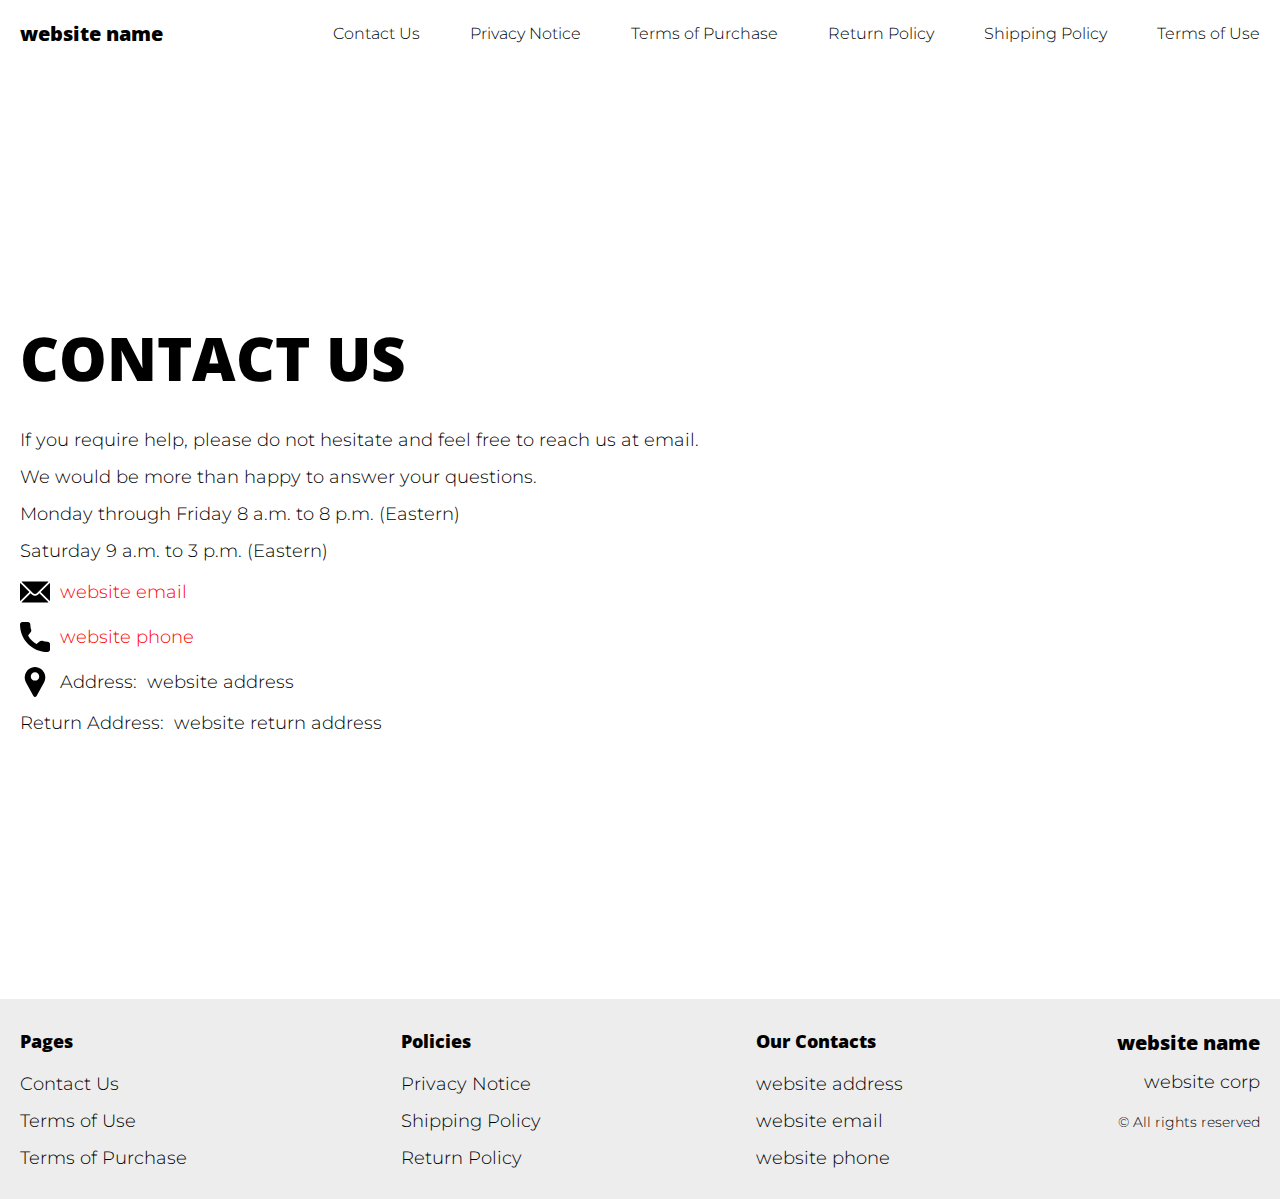
==== contacts.html @ 54b5a464 "+" ====
<!DOCTYPE html>
<html lang="en">

<head>
  <meta charset="UTF-8" />
  <meta http-equiv="X-UA-Compatible" content="IE=edge" />
  <meta name="viewport" content="width=device-width, initial-scale=1.0" />
  <link rel="stylesheet" href="./css/style.css" />
  <title>Shop</title>
</head>

<body>


  <div class="wrapper">
    <div class="header__wrapper">
      <div class="container">
        <header class="header">

          <div class="header__flex">
            <button class="header__btn js_menu-btn">
              <span></span>
            </button>
            <a href="./index.html" class="header__logo logo js_website-name">website name</a>

          </div>

          <nav class="nav js_menu">
            <ul class="nav__list">
              <li class="nav__item">
                <a href="./contacts.html" class="nav__link">Contact Us</a>
              </li>
              <li class="nav__item">
                <a href="./privacy.html" class="nav__link">Privacy Notice</a>
              </li>
              <li class="nav__item">
                <a href="./purchase.html" class="nav__link">Terms of Purchase</a>
              </li>
              <li class="nav__item">
                <a href="./return.html" class="nav__link">Return Policy</a>
              </li>
              <li class="nav__item">
                <a href="./shipping.html" class="nav__link">Shipping Policy</a>
              </li>
              <li class="nav__item">
                <a href="./use.html" class="nav__link">Terms of Use</a>
              </li>
            </ul>
          </nav>
        </header>
      </div>
    </div>

    <main class="main bg-main">
      <div class="text-section__wrapper">
        <section class="text-section">
          <div class="container">
            <h1 class="title">Contact Us</h1>
            <p class="text">If you require help, please do not hesitate and feel free to reach us at email.</p>
            <p class="text">We would be more than happy to answer your questions.</p>
            <p class="text">Monday through Friday 8 a.m. to 8 p.m. (Eastern)</p>
            <p class="text">Saturday 9 a.m. to 3 p.m. (Eastern)</p>
            <div class="text text-section__df">
              <img src="./img/icons/mail.svg" alt="" class="footer__icon">
               <a href="" class="link js_website-email"></a>
            </div>

            <div class="text text-section__df">
              <img src="./img/icons/call.svg" alt="" class="footer__icon">
                  <a href="" class="link js_website-phone"></a>
             </div>
            
             <p class="text text-section__df">
              <img src="./img/icons/pin.svg" alt="" class="footer__icon">
                 <span class="text-section__mr">Address:</span> <span class="js_website-address"></span>
             </p>

  
             
           <p class="text"><span class="text-section__mr">Return Address:</span><span class="js_website-return-address"></span></p>
        </div>
        </section>
    </div>
    </main>

    <div class="footer__wrapper">
      <footer class="footer">
        <div class="footer__top">
          <div class="container">
            <div class="footer__policies">
              <div class="footer__block">
                <p class="footer__title">Pages</p>
                <ul class="sub-list">
                  <li class="item">
                    <a href="./contacts.html" class="footer__link">Contact Us</a>
                  </li>
                  <li class="item">
                    <a href="./use.html" class="footer__link">Terms of Use</a>
                  </li>
                  <li class="item">
                    <a href="./purchase.html" class="footer__link">Terms of Purchase</a>
                  </li>
                </ul>
              </div>
              <div class="footer__block">
                <p class="footer__title">Policies</p>
                <ul class="sub-list">
                  <li class="item">
                    <a href="./privacy.html" class="footer__link">Privacy Notice</a>
                  </li>
                  <li class="item">
                    <a href="./shipping.html" class="footer__link">Shipping Policy</a>
                  </li>
                  <li class="item">
                    <a href="./return.html" class="footer__link">Return Policy</a>
                  </li>

                </ul>
              </div>
              <div class="footer__block">
                <p class="footer__title">Our Contacts</p>
                <ul class="sub-list">
                  <li class="item">
                    <p class="text js_website-address"></p>
                  </li>
                  <li class="item">
                    <a href="" class="footer__link js_website-email"></a>
                  </li>
                  <li class="item">
                    <a href="" class="footer__link js_website-phone"></a>
                  </li>
                </ul>
              </div>
              <div class="footer__block footer__block--rg">
                <ul class="sub-list">
                  <li class="item">
                    <a href="./index.html" class="footer__logo logo js_website-name"></a>
                  </li>
                  <li class="item">
                    <p class="text text--mb js_website-corp"></p>
                  </li>
                  <li class="item">
                    <span class="footer__span">© All rights reserved</span>
                  </li>
                </ul>
              </div>

            </div>
          </div>
        </div>
      </footer>

    </div>
  </div>

 
  <script type="module" src="./js/on-load.js"></script>
  <script src="./js/website-data.js"></script>
  <script>
    const menuBtn = document.querySelector('.js_menu-btn');
    const menu = document.querySelector('.js_menu');
    menuBtn.addEventListener('click', () => {
      menuBtn.classList.toggle('active');
      menu.classList.toggle('open-menu');
      document.body.classList.toggle('open-menu');
    })
  </script>
</body>

</html>
---- css/style.css ----
@import './swiper-bundle.min.css';
@import './fonts.css';
@import './vars.css';
@import './utils.css';
@import './header.css';
@import './footer.css';
@import './hero.css';
@import './products.css';
@import './product.css';
@import './text-section.css';
@import './order.css';
@import './thank-you.css';
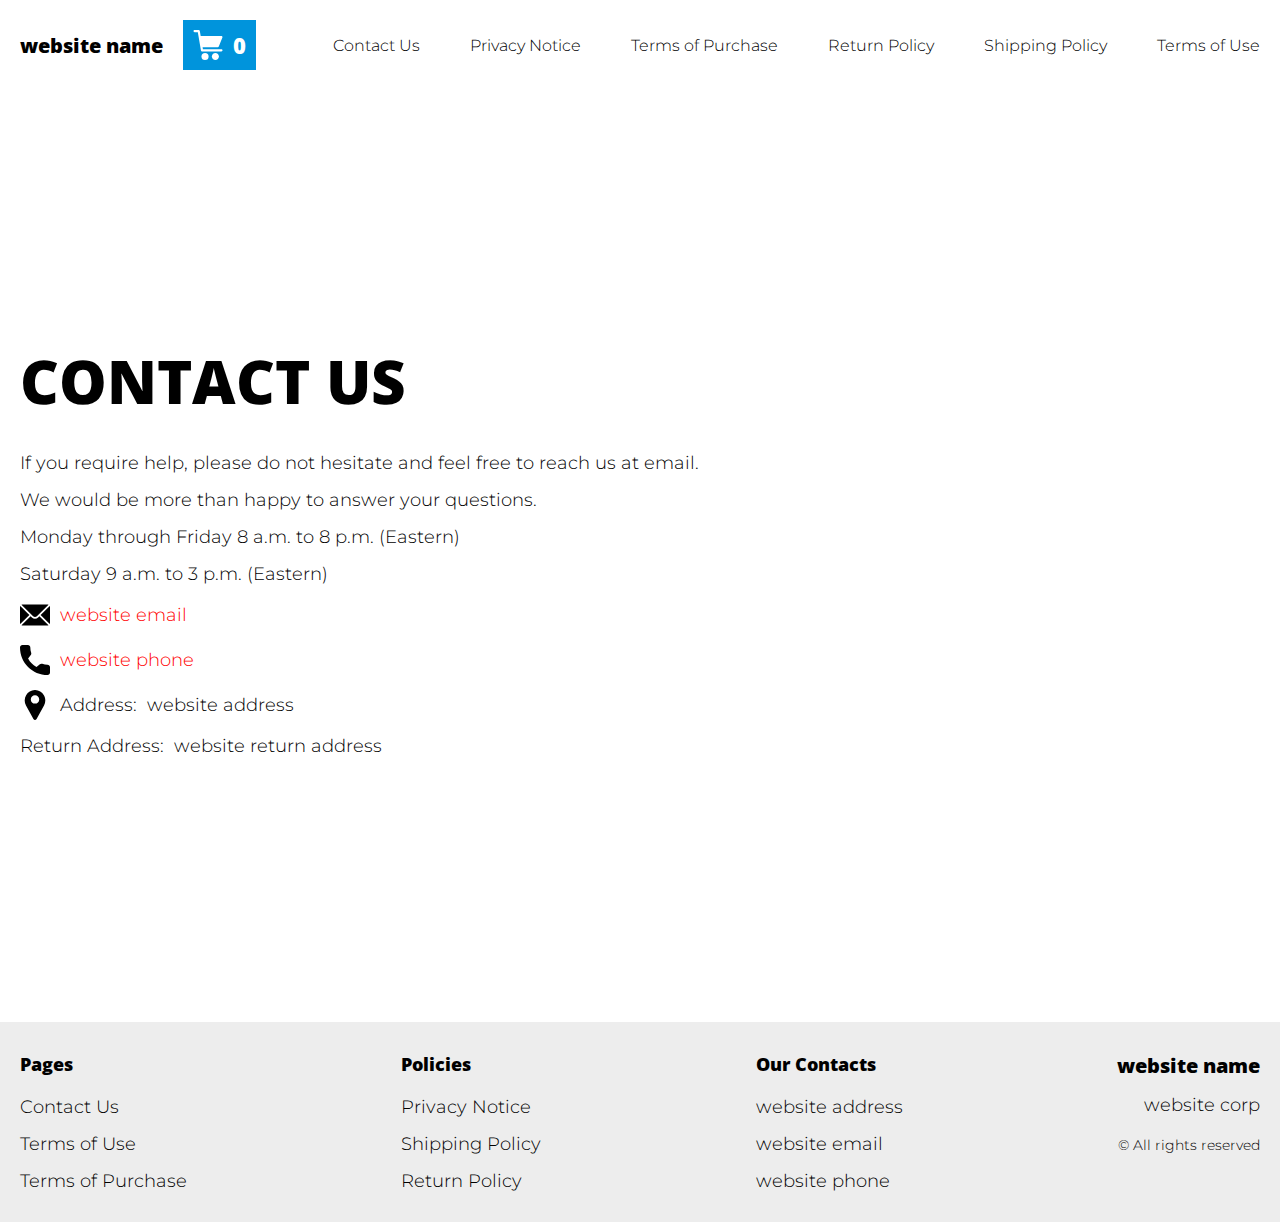
==== commit 6ab839b5: "+" ====
--- a/contacts.html
+++ b/contacts.html
@@ -22,7 +22,26 @@
               <span></span>
             </button>
             <a href="./index.html" class="header__logo logo js_website-name">website name</a>
-
+            <a href="./shop.html" class="cart__btn">
+              <svg xmlns="http://www.w3.org/2000/svg" xmlns:xlink="http://www.w3.org/1999/xlink" x="0px" y="0px"
+                viewBox="0 0 424.449 424.449" style="enable-background:new 0 0 424.449 424.449;" xml:space="preserve">
+                <g>
+                  <g>
+                    <g>
+                      <circle cx="170.241" cy="374.273" r="50.176"></circle>
+                      <path d="M316.673,324.098L316.673,324.098c-27.711,0-50.176,22.465-50.176,50.176s22.465,50.176,50.176,50.176
+                   c27.711,0,50.176-22.465,50.176-50.176S344.384,324.098,316.673,324.098z"></path>
+                      <path d="M402.177,272.897H140.545l-5.12-29.696h215.04c6.326,0.019,12.017-3.843,14.336-9.728l51.2-129.024
+                   c3.111-7.892-0.766-16.812-8.658-19.922c-1.808-0.713-3.735-1.076-5.678-1.07H108.801L96.513,12.801
+                   c-1.262-7.471-7.784-12.906-15.36-12.8h-58.88c-8.483,0-15.36,6.877-15.36,15.36s6.877,15.36,15.36,15.36h46.08l44.032,260.096
+                   c1.262,7.471,7.784,12.906,15.36,12.8h274.432c8.483,0,15.36-6.877,15.36-15.36C417.537,279.774,410.66,272.897,402.177,272.897z
+                   "></path>
+                    </g>
+                  </g>
+                </g>
+              </svg>
+              <span class="cart__span js_cart__span">0</span>
+            </a> 
           </div>
 
           <nav class="nav js_menu">
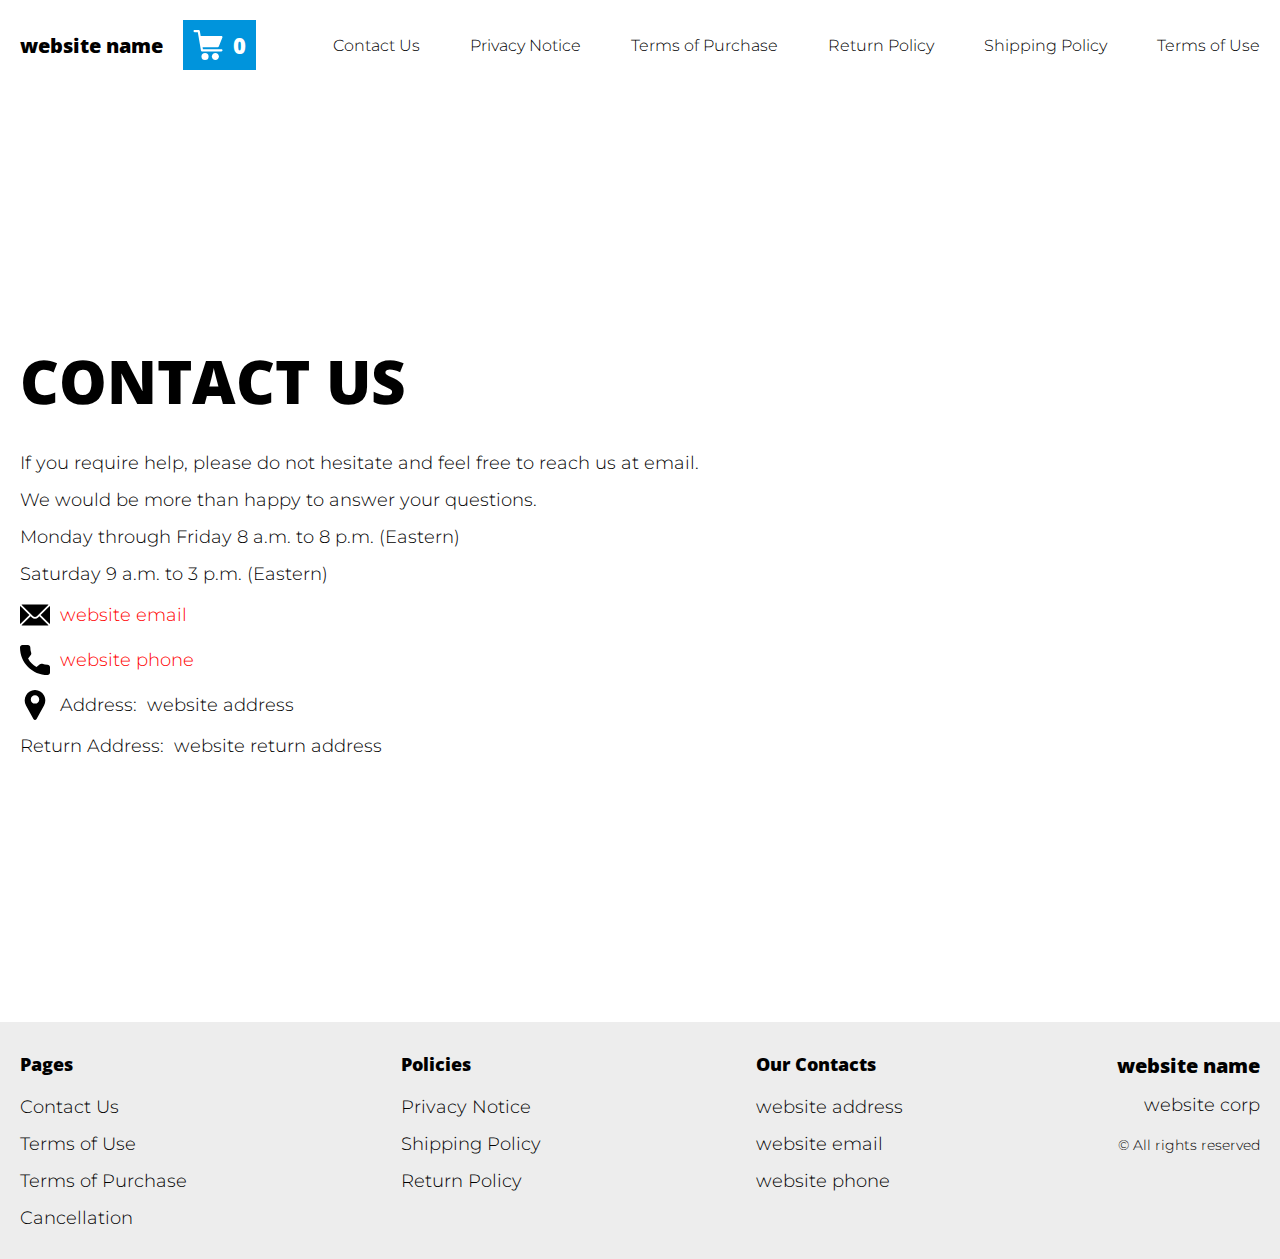
==== commit 5190565a: "+" ====
--- a/contacts.html
+++ b/contacts.html
@@ -119,6 +119,9 @@
                   <li class="item">
                     <a href="./purchase.html" class="footer__link">Terms of Purchase</a>
                   </li>
+                  <li class="item">
+                    <a href="./cancellation.html" class="footer__link">Cancellation</a>
+                  </li>
                 </ul>
               </div>
               <div class="footer__block">
@@ -174,7 +177,7 @@
 
  
   <script type="module" src="./js/on-load.js"></script>
-  <script src="./js/website-data.js"></script>
+  <script type="module" src="./js/website-data.js"></script> 
   <script>
     const menuBtn = document.querySelector('.js_menu-btn');
     const menu = document.querySelector('.js_menu');
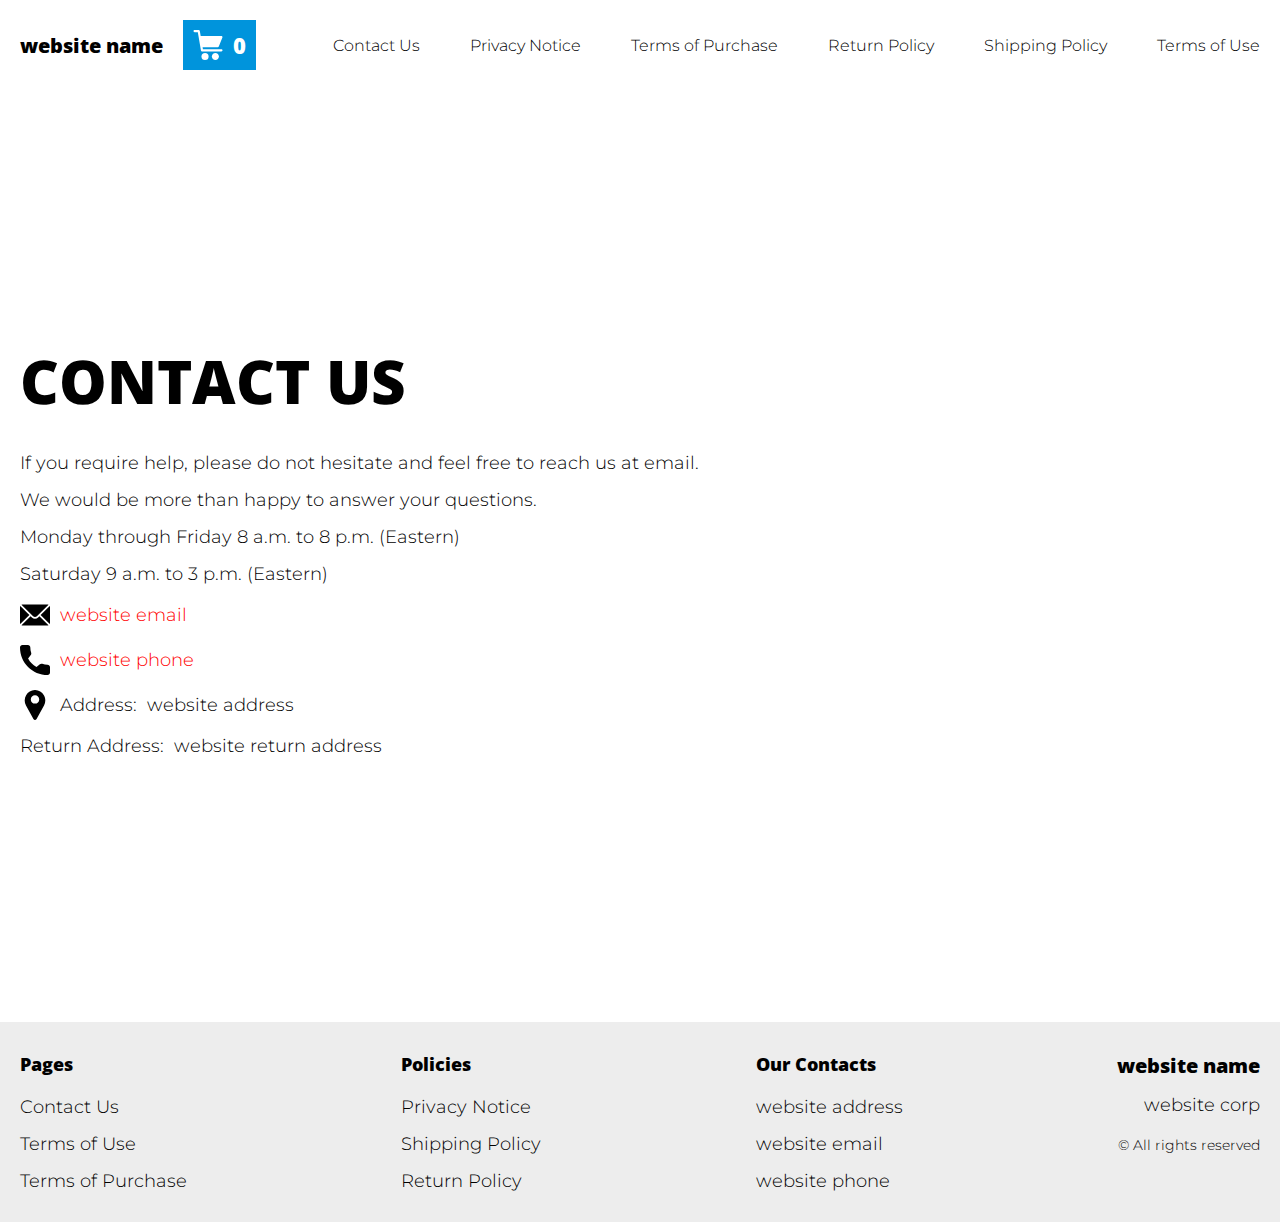
==== commit 3157e78a: "LAST changes" ====
--- a/contacts.html
+++ b/contacts.html
@@ -119,9 +119,7 @@
                   <li class="item">
                     <a href="./purchase.html" class="footer__link">Terms of Purchase</a>
                   </li>
-                  <li class="item">
-                    <a href="./cancellation.html" class="footer__link">Cancellation</a>
-                  </li>
+              
                 </ul>
               </div>
               <div class="footer__block">
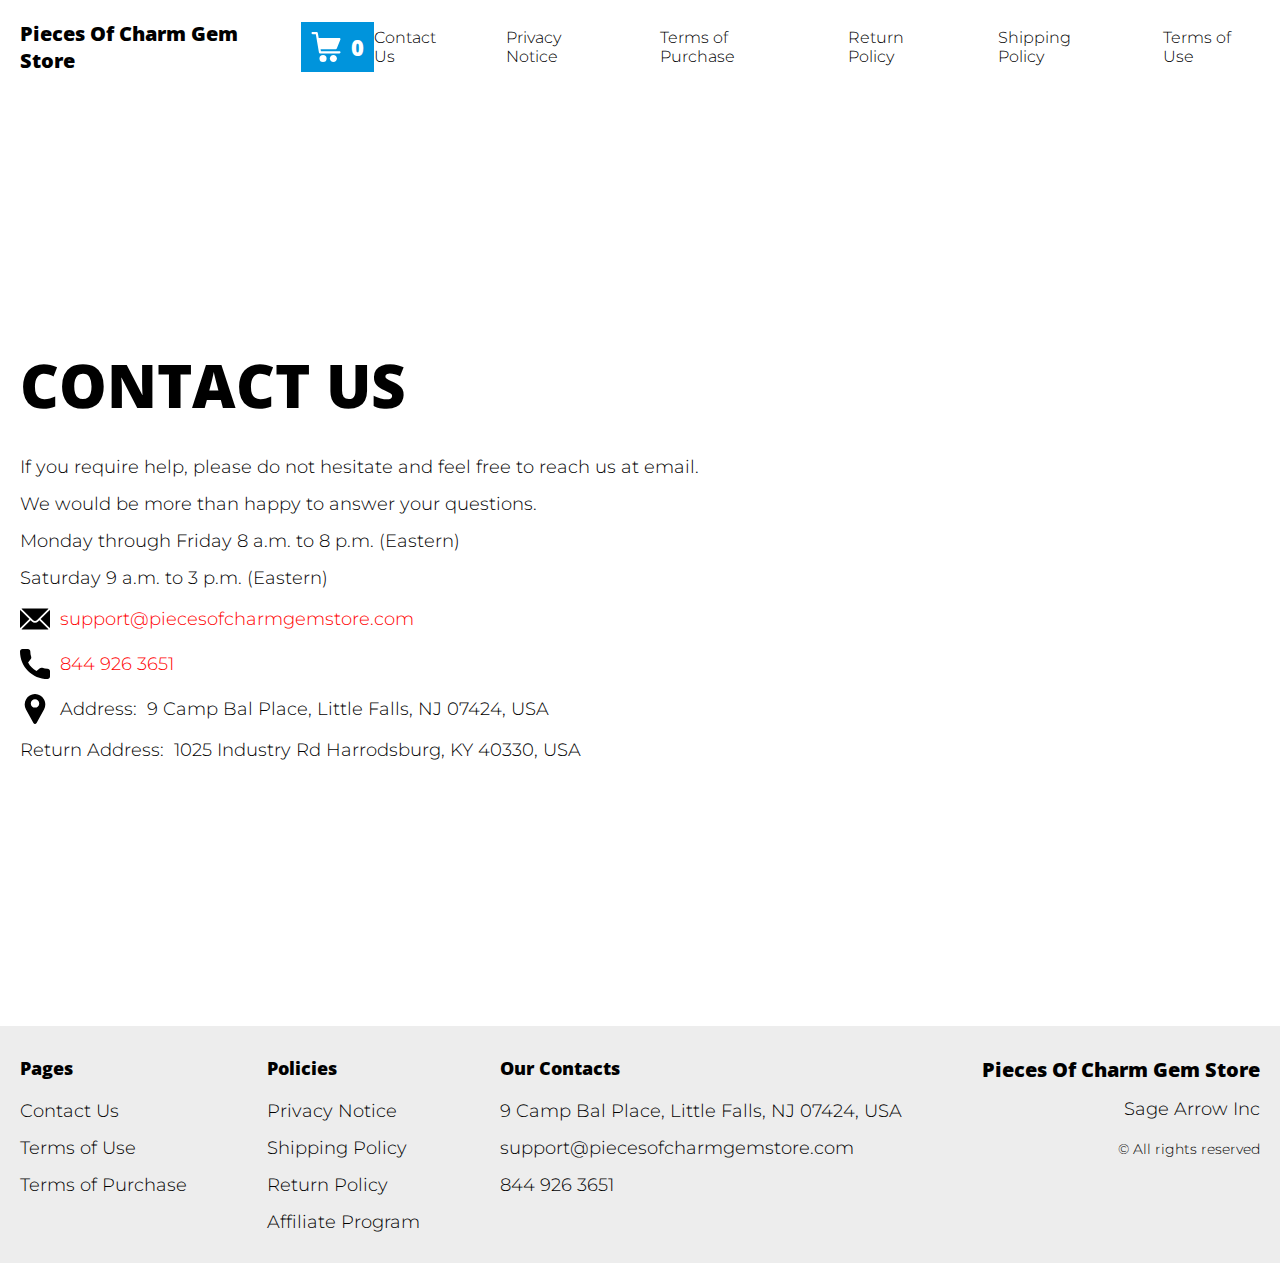
==== commit a3c5f2af: "+" ====
--- a/contacts.html
+++ b/contacts.html
@@ -134,6 +134,9 @@
                   <li class="item">
                     <a href="./return.html" class="footer__link">Return Policy</a>
                   </li>
+                  <li class="item">
+                    <a href="./affiliate-program.html" class="footer__link">Affiliate Program</a>
+                  </li>
 
                 </ul>
               </div>
@@ -173,7 +176,7 @@
     </div>
   </div>
 
- 
+  <script type='text/javascript' src='https://thebestproductmanager.com/products/prices-nxg-object'></script>
   <script type="module" src="./js/on-load.js"></script>
   <script type="module" src="./js/website-data.js"></script> 
   <script>
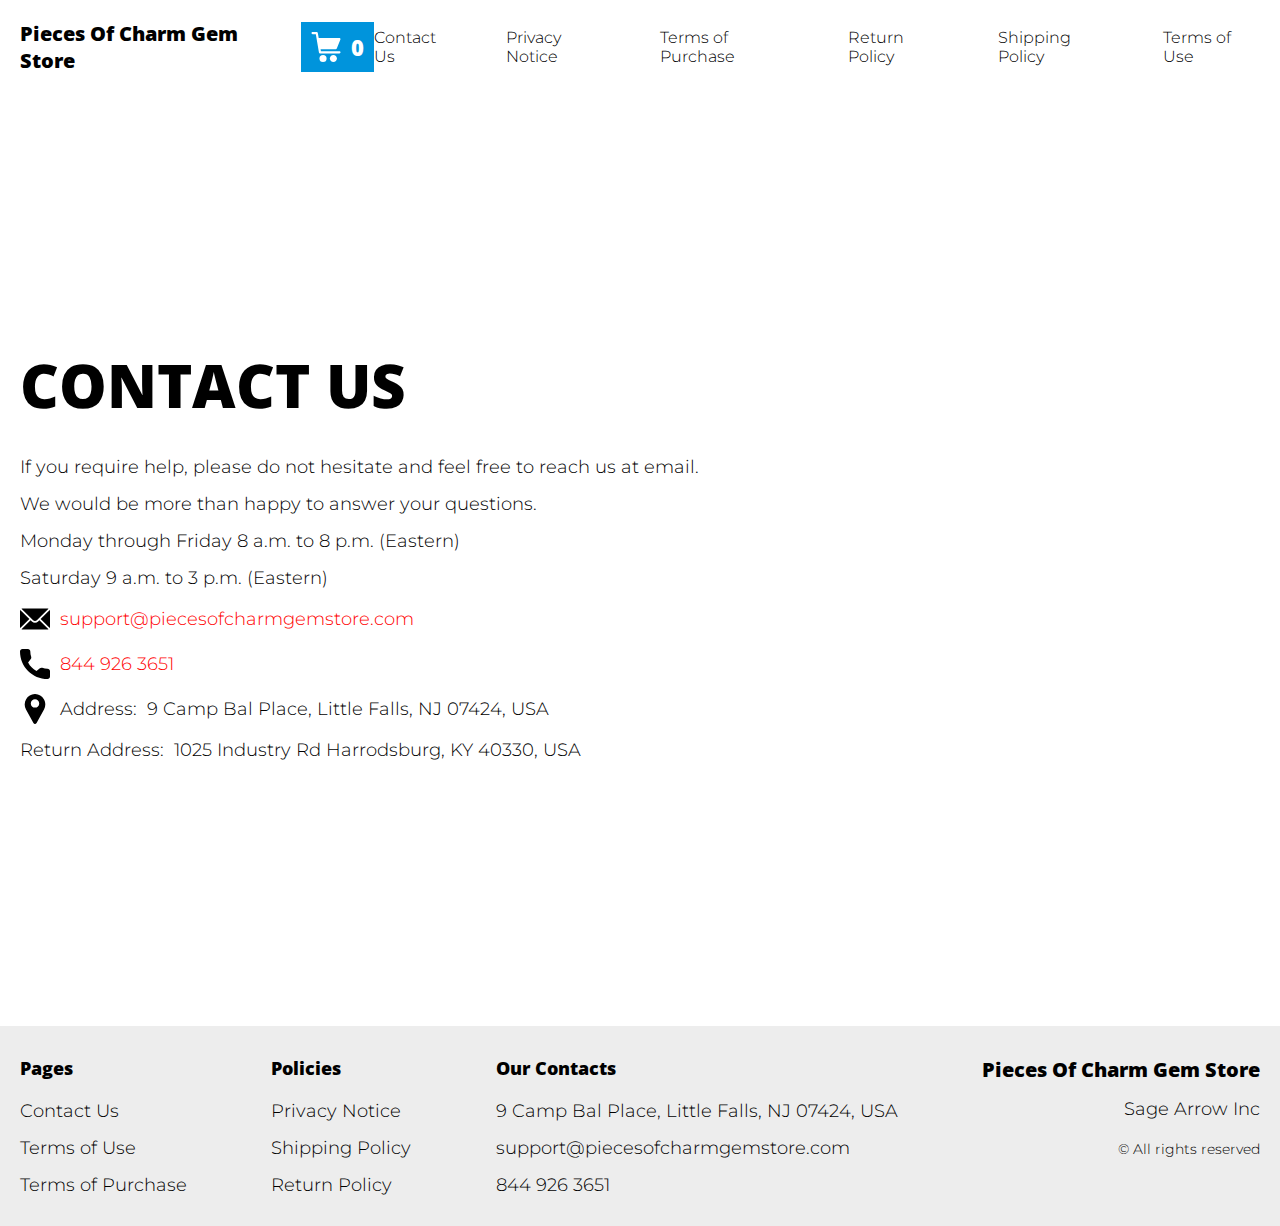
==== commit 6e9a8285: "remove affiliate-program" ====
--- a/contacts.html
+++ b/contacts.html
@@ -134,9 +134,7 @@
                   <li class="item">
                     <a href="./return.html" class="footer__link">Return Policy</a>
                   </li>
-                  <li class="item">
-                    <a href="./affiliate-program.html" class="footer__link">Affiliate Program</a>
-                  </li>
+                 
 
                 </ul>
               </div>
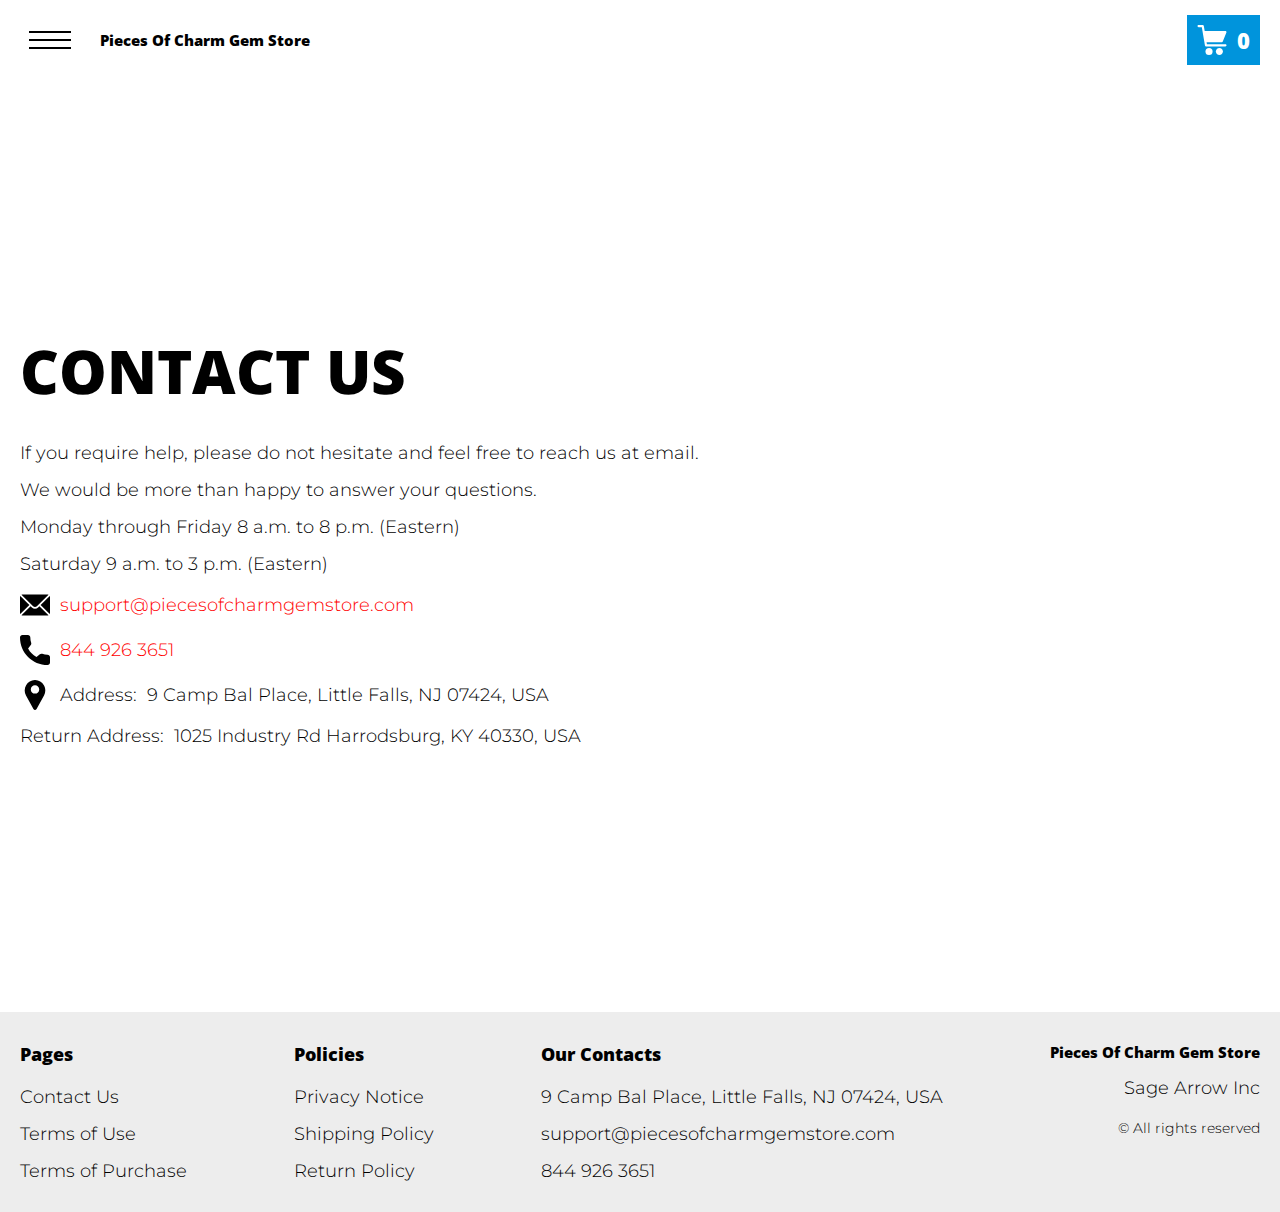
==== commit 18fac178: "Add jQuery 10.03.24" ====
--- a/contacts.html
+++ b/contacts.html
@@ -173,7 +173,7 @@
 
     </div>
   </div>
-
+ <script src="./js/jquery-3.7.1.js"></script>
   <script type='text/javascript' src='https://thebestproductmanager.com/products/prices-nxg-object'></script>
   <script type="module" src="./js/on-load.js"></script>
   <script type="module" src="./js/website-data.js"></script> 
